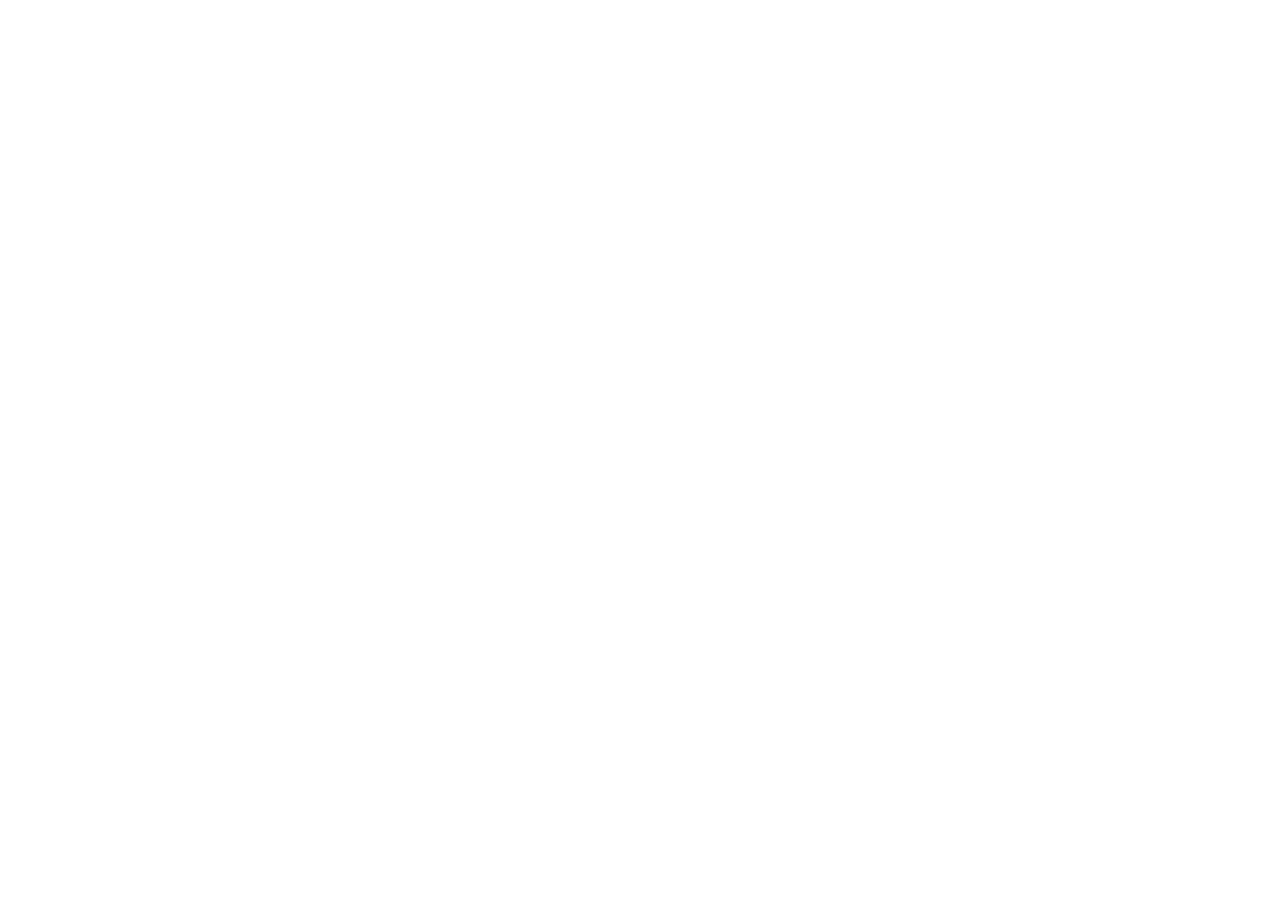
==== index.html @ f8e927d9 "index faila izveide" ====
<!DOCTYPE html>
<html lang="en">
<head>
    <meta charset="UTF-8">
    <meta http-equiv="X-UA-Compatible" content="IE=edge">
    <meta name="viewport" content="width=device-width, initial-scale=1.0">
    <title>Document</title>
</head>
<body>
    
</body>
</html>
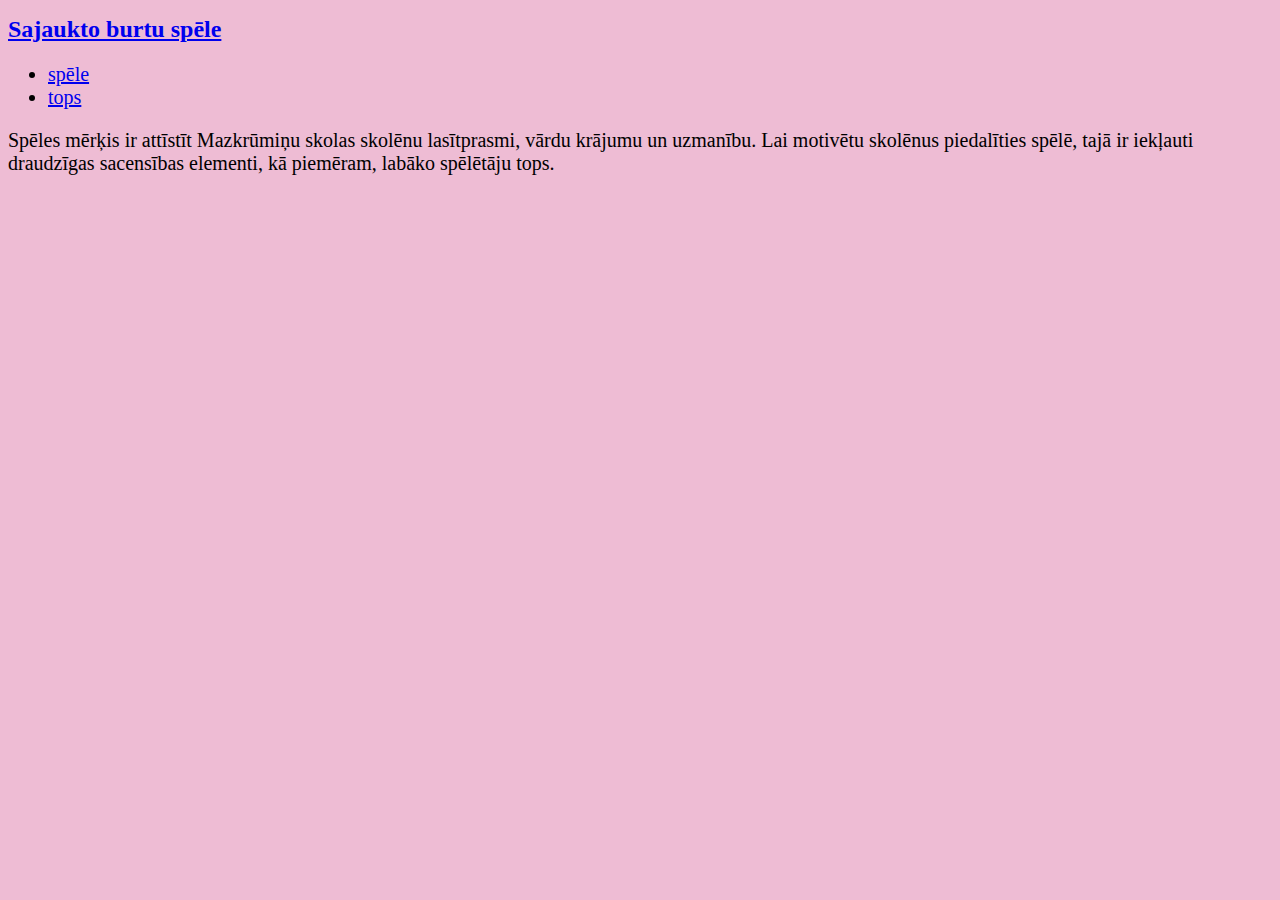
==== commit 71f3fdbc: "Izveidota spele" ====
--- a/index.html
+++ b/index.html
@@ -1,12 +1,27 @@
 <!DOCTYPE html>
 <html lang="en">
-<head>
-    <meta charset="UTF-8">
-    <meta http-equiv="X-UA-Compatible" content="IE=edge">
-    <meta name="viewport" content="width=device-width, initial-scale=1.0">
-    <title>Document</title>
-</head>
-<body>
-    
-</body>
-</html>+  <head>
+    <link href="style.css" rel="stylesheet" />
+    <meta charset="UTF-8" />
+    <meta http-equiv="X-UA-Compatible" content="IE=edge" />
+    <meta name="viewport" content="width=device-width, initial-scale=1.0" />
+    <title>Sajaukto burtu spēle</title>
+  </head>
+  <body>
+    <h1><a href="index.html">Sajaukto burtu spēle</a></h1>
+    <ul>
+      <li>
+        <a href="spele.html"> spēle </a>
+      </li>
+      <li>
+        <a href="tops.html"> tops </a>
+      </li>
+    </ul>
+    <p>
+      Spēles mērķis ir attīstīt Mazkrūmiņu skolas skolēnu lasītprasmi, vārdu
+      krājumu un uzmanību. Lai motivētu skolēnus piedalīties spēlē, tajā ir
+      iekļauti draudzīgas sacensības elementi, kā piemēram, labāko spēlētāju
+      tops.
+    </p>
+  </body>
+</html>
--- a/style.css
+++ b/style.css
@@ -0,0 +1,33 @@
+table {
+  margin-top: 10px;
+}
+td {
+  border: 1px solid black;
+  padding: 7px;
+}
+
+body {
+  background: rgb(238, 188, 212);
+  font-size: 20px;
+}
+h1 {
+  font-size: 24px;
+}
+.burti {
+  font-size: 48px;
+  color: blue;
+  font-weight: bold;
+}
+.vards {
+  font-size: 28px;
+}
+.pareizi {
+  background: rgb(182, 236, 157);
+}
+.nepareizi {
+  background: rgb(235, 77, 71);
+}
+.laiks {
+  padding: 5px;
+  background: white;
+}
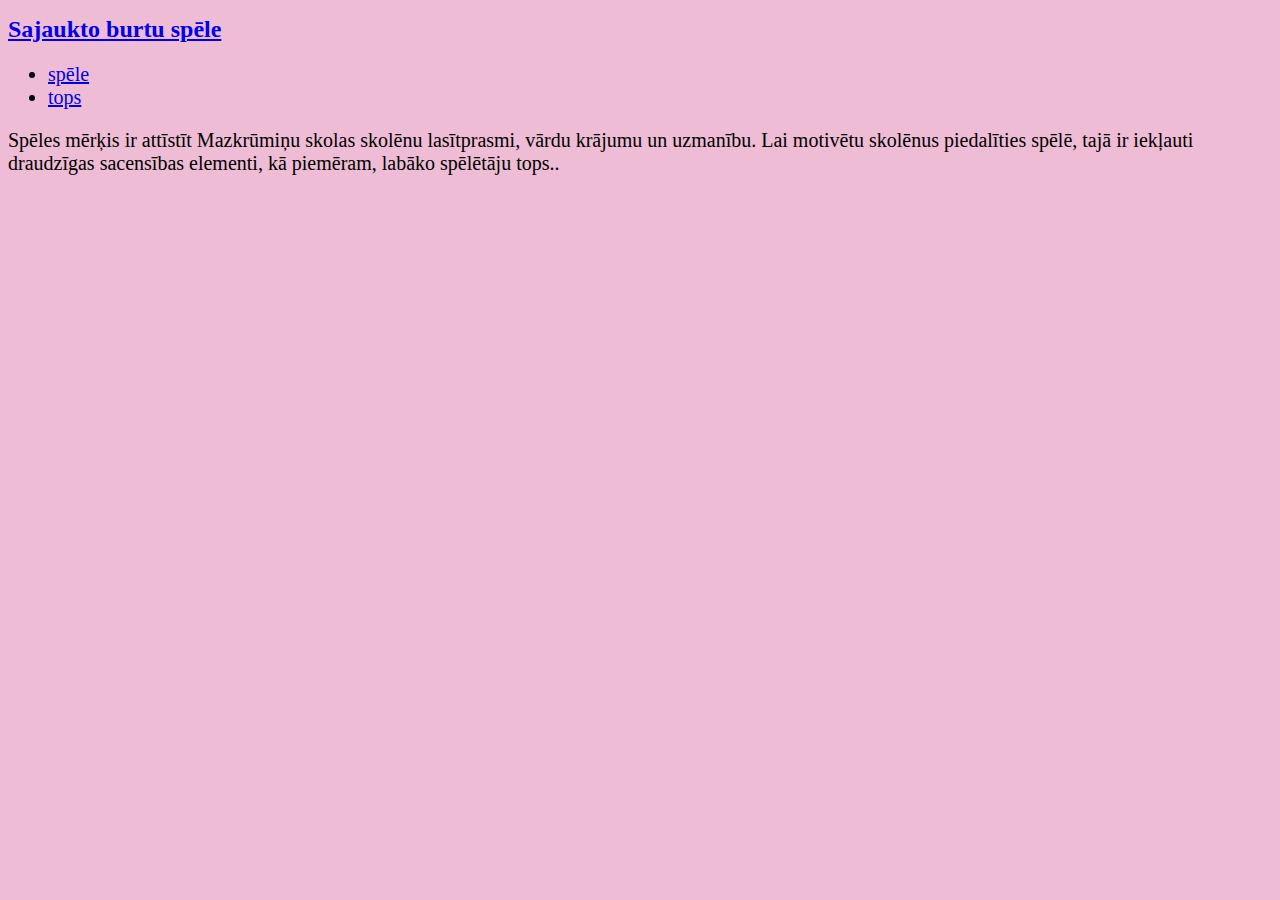
==== commit 4c7c207a: "izm" ====
--- a/index.html
+++ b/index.html
@@ -21,7 +21,7 @@
       Spēles mērķis ir attīstīt Mazkrūmiņu skolas skolēnu lasītprasmi, vārdu
       krājumu un uzmanību. Lai motivētu skolēnus piedalīties spēlē, tajā ir
       iekļauti draudzīgas sacensības elementi, kā piemēram, labāko spēlētāju
-      tops.
+      tops..
     </p>
   </body>
 </html>
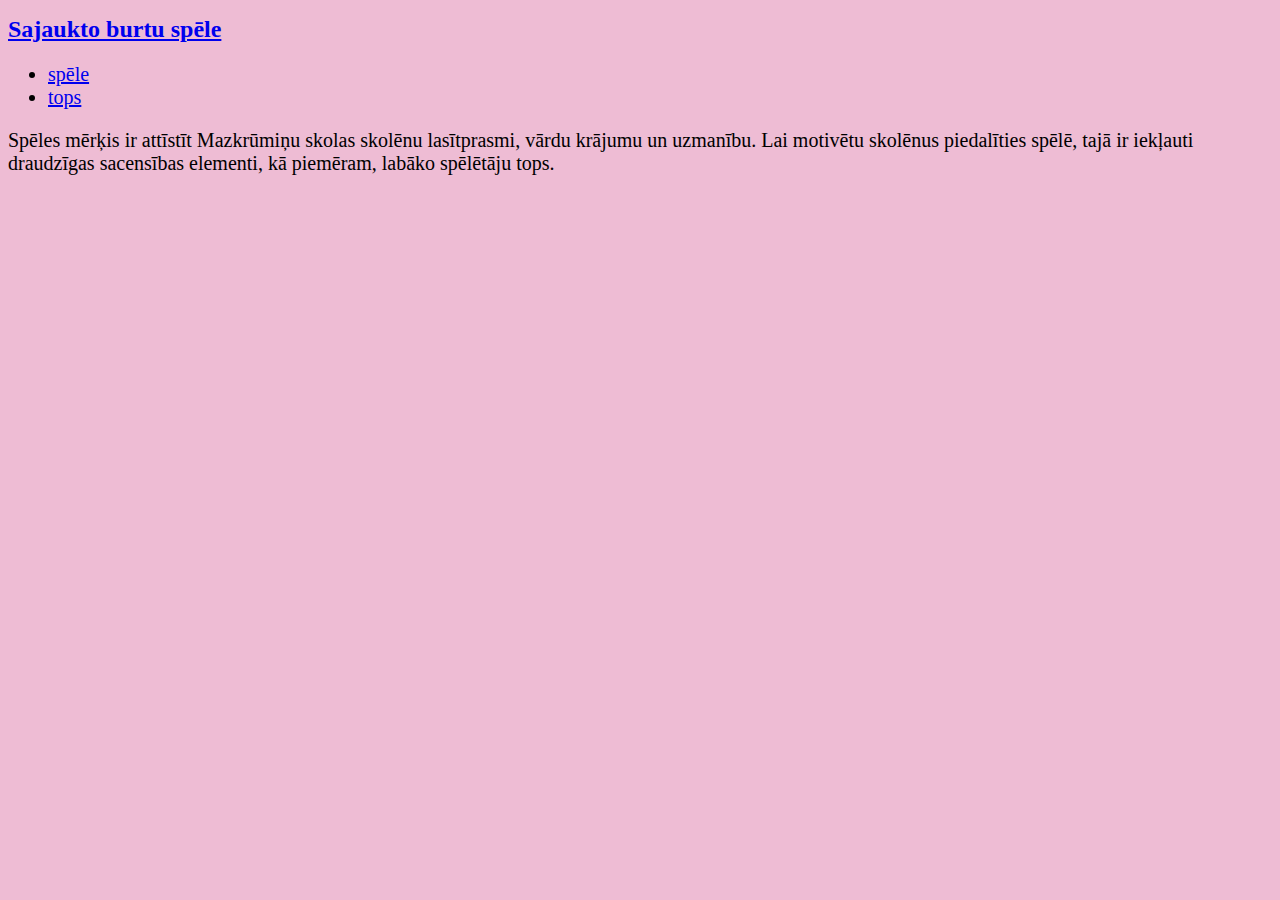
==== commit f6a3d170: "izm2" ====
--- a/index.html
+++ b/index.html
@@ -21,7 +21,7 @@
       Spēles mērķis ir attīstīt Mazkrūmiņu skolas skolēnu lasītprasmi, vārdu
       krājumu un uzmanību. Lai motivētu skolēnus piedalīties spēlē, tajā ir
       iekļauti draudzīgas sacensības elementi, kā piemēram, labāko spēlētāju
-      tops..
+      tops.
     </p>
   </body>
 </html>
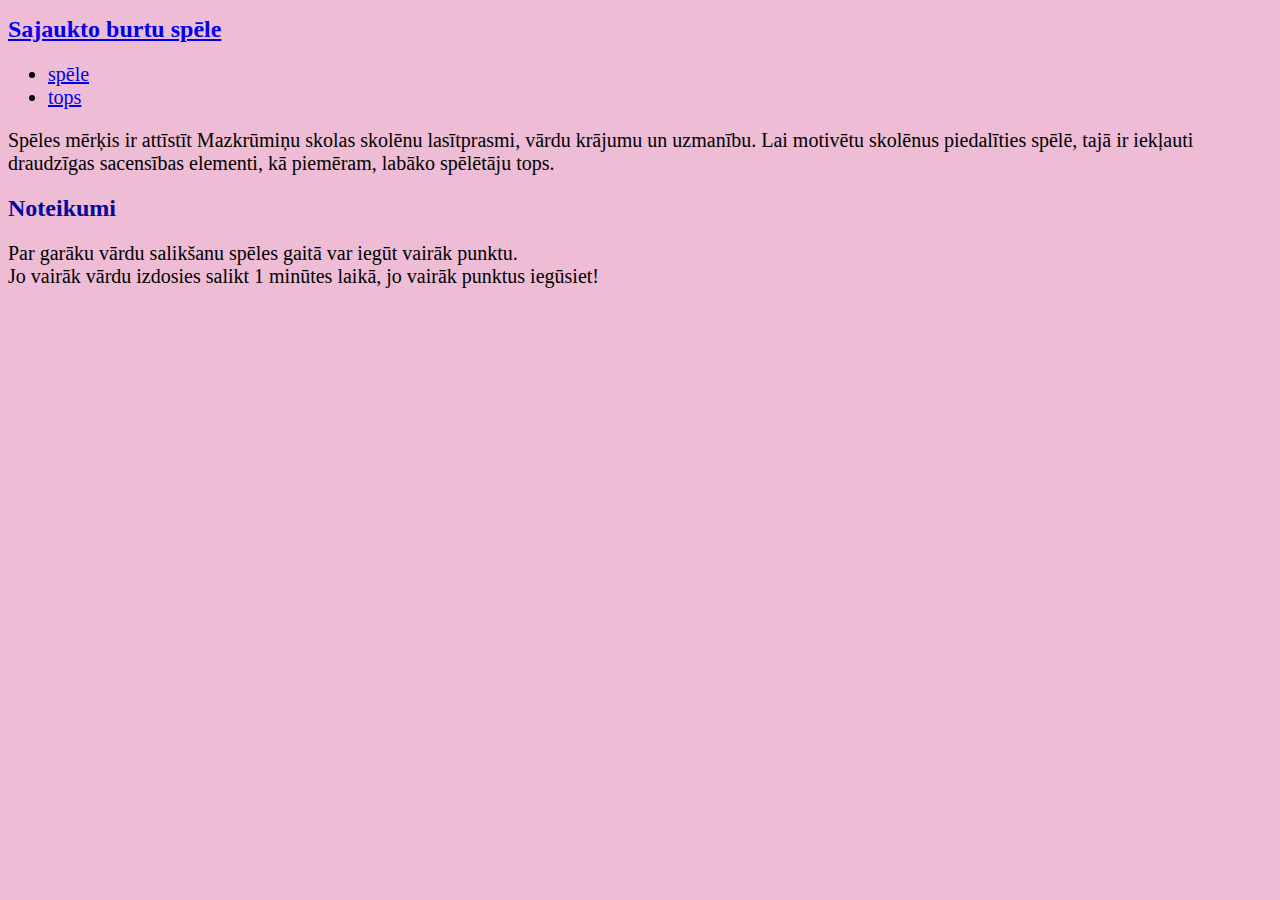
==== commit f4cc160f: "pievienoju punktus, vārdu jaukšanu" ====
--- a/index.html
+++ b/index.html
@@ -23,5 +23,12 @@
       iekļauti draudzīgas sacensības elementi, kā piemēram, labāko spēlētāju
       tops.
     </p>
+    <h2>Noteikumi</h2>
+    <p>
+      Par garāku vārdu salikšanu spēles gaitā var iegūt vairāk punktu.
+      <br />
+      Jo vairāk vārdu izdosies salikt 1 minūtes laikā, jo vairāk punktus
+      iegūsiet!
+    </p>
   </body>
 </html>
--- a/style.css
+++ b/style.css
@@ -13,7 +13,12 @@
 h1 {
   font-size: 24px;
 }
-.burti {
+h2 {
+  font-size: 24px;
+  color: rgb(5, 5, 155);
+}
+
+#burti {
   font-size: 48px;
   color: blue;
   font-weight: bold;
@@ -27,7 +32,11 @@
 .nepareizi {
   background: rgb(235, 77, 71);
 }
-.laiks {
+#laiks {
   padding: 5px;
   background: white;
 }
+#punkti {
+  padding: 5px;
+  background: white;
+}
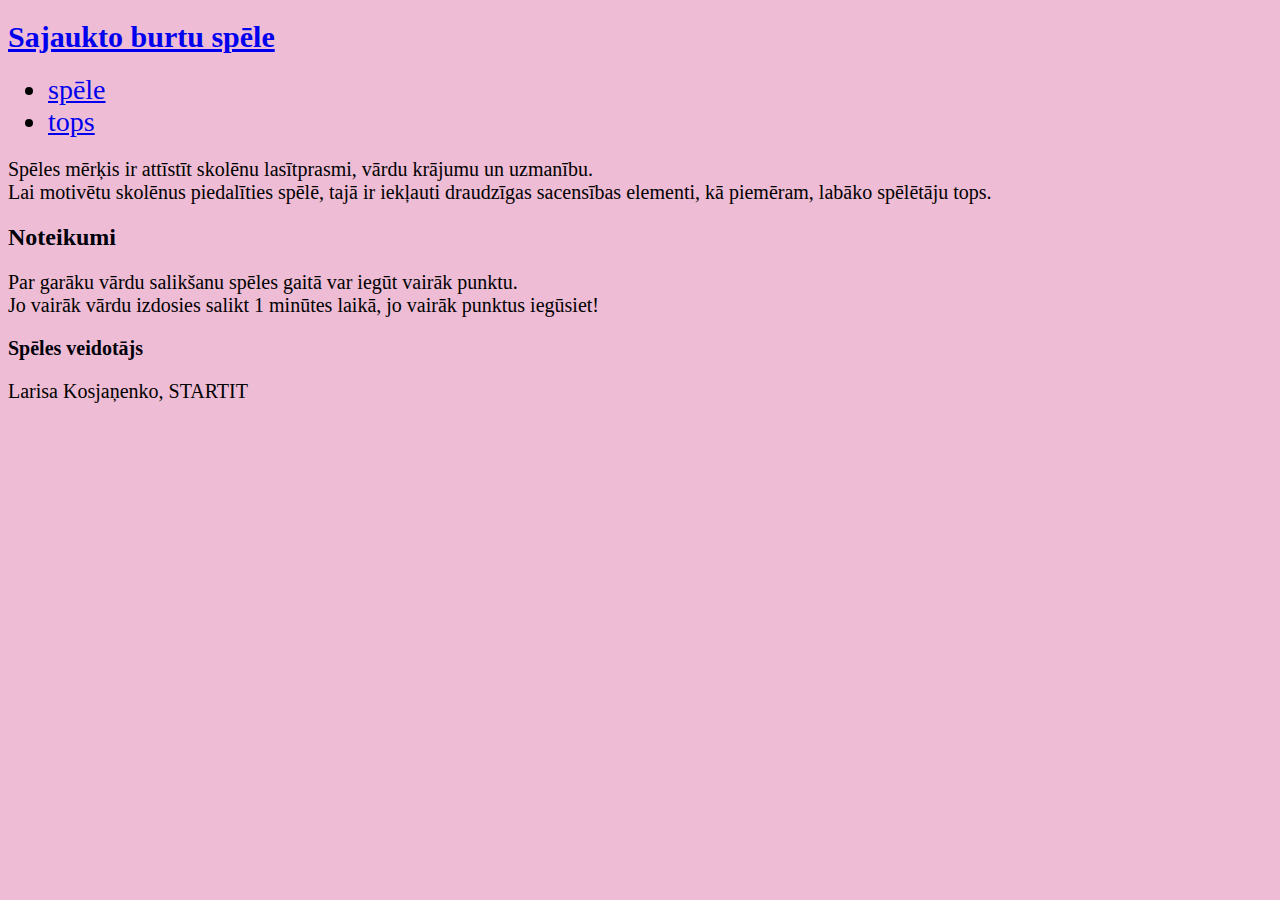
==== commit a06a9997: "stila izmaiņa" ====
--- a/index.html
+++ b/index.html
@@ -18,10 +18,10 @@
       </li>
     </ul>
     <p>
-      Spēles mērķis ir attīstīt Mazkrūmiņu skolas skolēnu lasītprasmi, vārdu
-      krājumu un uzmanību. Lai motivētu skolēnus piedalīties spēlē, tajā ir
-      iekļauti draudzīgas sacensības elementi, kā piemēram, labāko spēlētāju
-      tops.
+      Spēles mērķis ir attīstīt skolēnu lasītprasmi, vārdu krājumu un uzmanību.
+      <br />
+      Lai motivētu skolēnus piedalīties spēlē, tajā ir iekļauti draudzīgas
+      sacensības elementi, kā piemēram, labāko spēlētāju tops.
     </p>
     <h2>Noteikumi</h2>
     <p>
@@ -30,5 +30,8 @@
       Jo vairāk vārdu izdosies salikt 1 minūtes laikā, jo vairāk punktus
       iegūsiet!
     </p>
+
+    <h3>Spēles veidotājs</h3>
+    <p>Larisa Kosjaņenko, STARTIT</p>
   </body>
 </html>
--- a/style.css
+++ b/style.css
@@ -11,13 +11,17 @@
   font-size: 20px;
 }
 h1 {
-  font-size: 24px;
+  font-size: 30px;
 }
 h2 {
   font-size: 24px;
-  color: rgb(5, 5, 155);
+  color: rgb(0, 0, 10);
 }
 
+h3 {
+  font-size: 20px;
+  color: rgb(0, 0, 10);
+}
 #burti {
   font-size: 48px;
   color: blue;
@@ -40,3 +44,6 @@
   padding: 5px;
   background: white;
 }
+li {
+  font-size: 28px;
+}
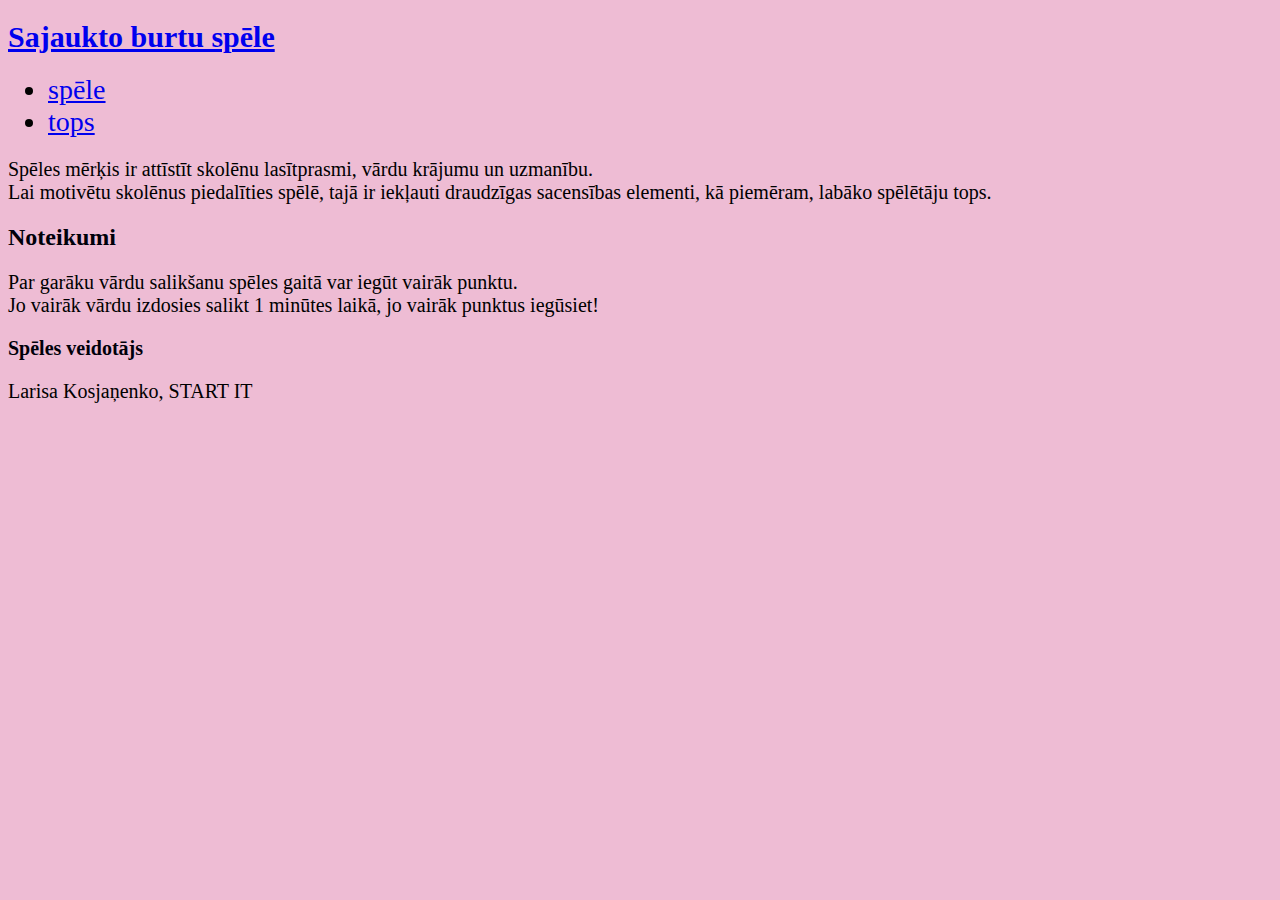
==== commit 49e3d7af: "izveidoti fetch pieprasījumi" ====
--- a/index.html
+++ b/index.html
@@ -32,6 +32,6 @@
     </p>
 
     <h3>Spēles veidotājs</h3>
-    <p>Larisa Kosjaņenko, STARTIT</p>
+    <p>Larisa Kosjaņenko, START IT</p>
   </body>
 </html>
